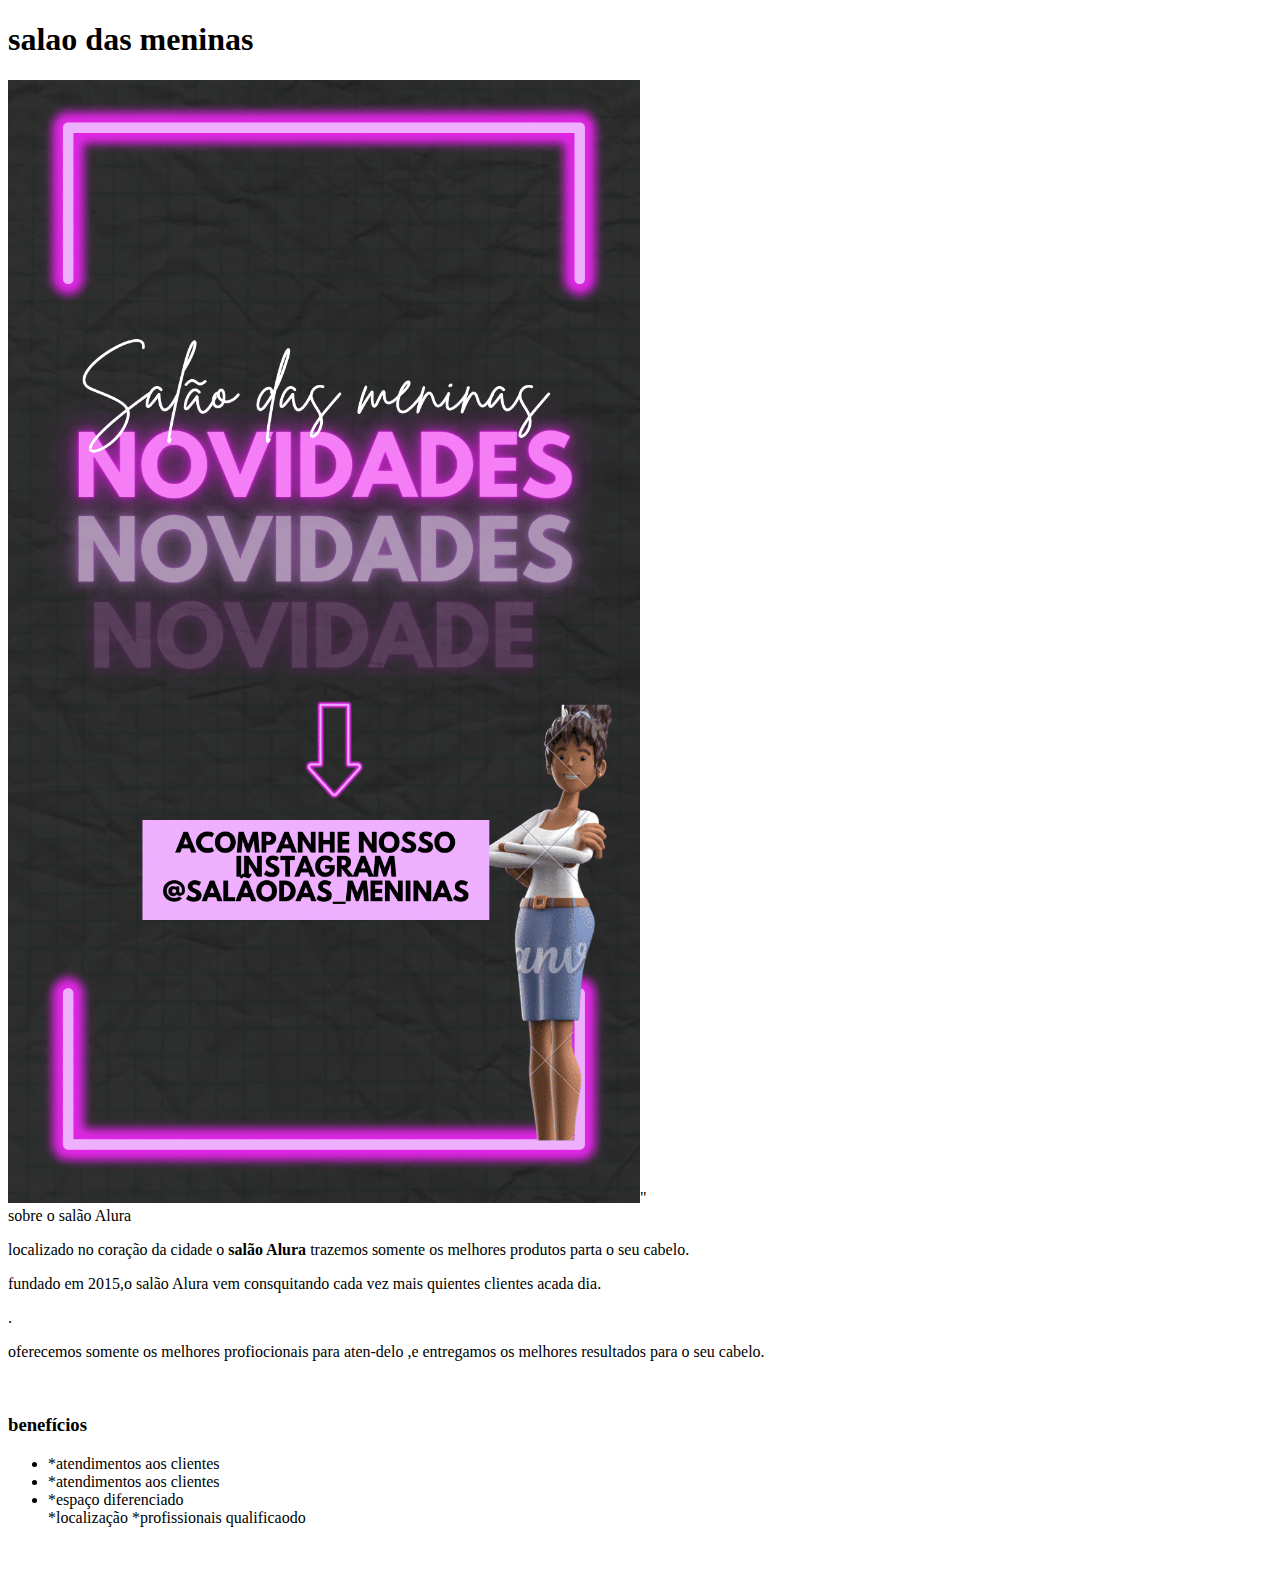
==== index.html @ be8be233 "Update index.html" ====
<!DOCTYPE html>
<html lang-"pt-br">
      <head>
    <meta charset="UTF-8">
       <title>salão das meninas</title>
        <link rel="stylesheet"href="style.css">   
       </heat>
           
     <body>   
         <header>
               <h1>salao das meninas</h1>
             </header>
           <img id="banner"src=salao.png>"
          <div class= "principal>
                 <h2> sobre o salão das meninas</h2>
       
    <h1 style="text-align:center">sobre o salão Alura</h1>
 <p><en>localizado no coração da cidade o <strong>salão Alura</strong> trazemos somente os melhores produtos parta o seu cabelo.</em></p>    
 <p>fundado em 2015,o salão Alura vem consquitando cada vez mais quientes clientes acada dia.
<p id="missao"style="><nossa missão é:<strong>"proporcionar um bom resultade/atendimento para o seu cebelo,e ajudar vc a recuperar sua auto-estima"</strong>.</em></p>  
<p> oferecemos somente os melhores profiocionais para aten-delo ,e entregamos os melhores resultados para o seu cabelo.<li>                           
      </div>
      </p>
                                                                                                                                                    
    <div class="beneficios">
   <h3>benefícios</h3>
                                                                                                                                                  
        <ul>   
   <li class="itens"> *atendimentos aos clientes</li>                                                                                                                                                                                                                                                                                                                                                                                                                                                                                                                                                                                                       <li class="itens"> *atendimentos aos clientes</li>                                                                                                                                                                                                                                                                                                                                                                                                                                                                                                                                                                                                                                                                                                                                                                                                                          
    <li class="itens">*espaço diferenciado </li>                      
     <liclass="itens"> *localização</li>                                                                                                                                       
   <liclass="itens"> *profissionais qualificaodo</li>                                                                                                                                                  
        </ul> 
          <img scr="beneficios.jpg">
       </div>                                                                                                                                             
    </body>                                                                                                                                                 
  </html>
---- style.css ----
body {
   
}

#banner{
   width:50%;
}

.principal{
      backgroud:#cccccc
   padding:30px;
}

h1{
   style="text aling:certer"
}

p{
   text-aling:center;  
}

#missao{
    font-size: 20px


 em strong{
   color: #FF000;
}   

.itens {
    font_style:italic   
   }   
   
.beneficios{
 backgroud:#ffffff;
padding:20px;
}
   h2{
      text-aling:center;
   }
   ul {
      display: inline-blok;
vertical-align:top;
width:20%;
   margin-right:15%;   
   } 
  
  .imagembeneficios{
      widht:50%; 
   }
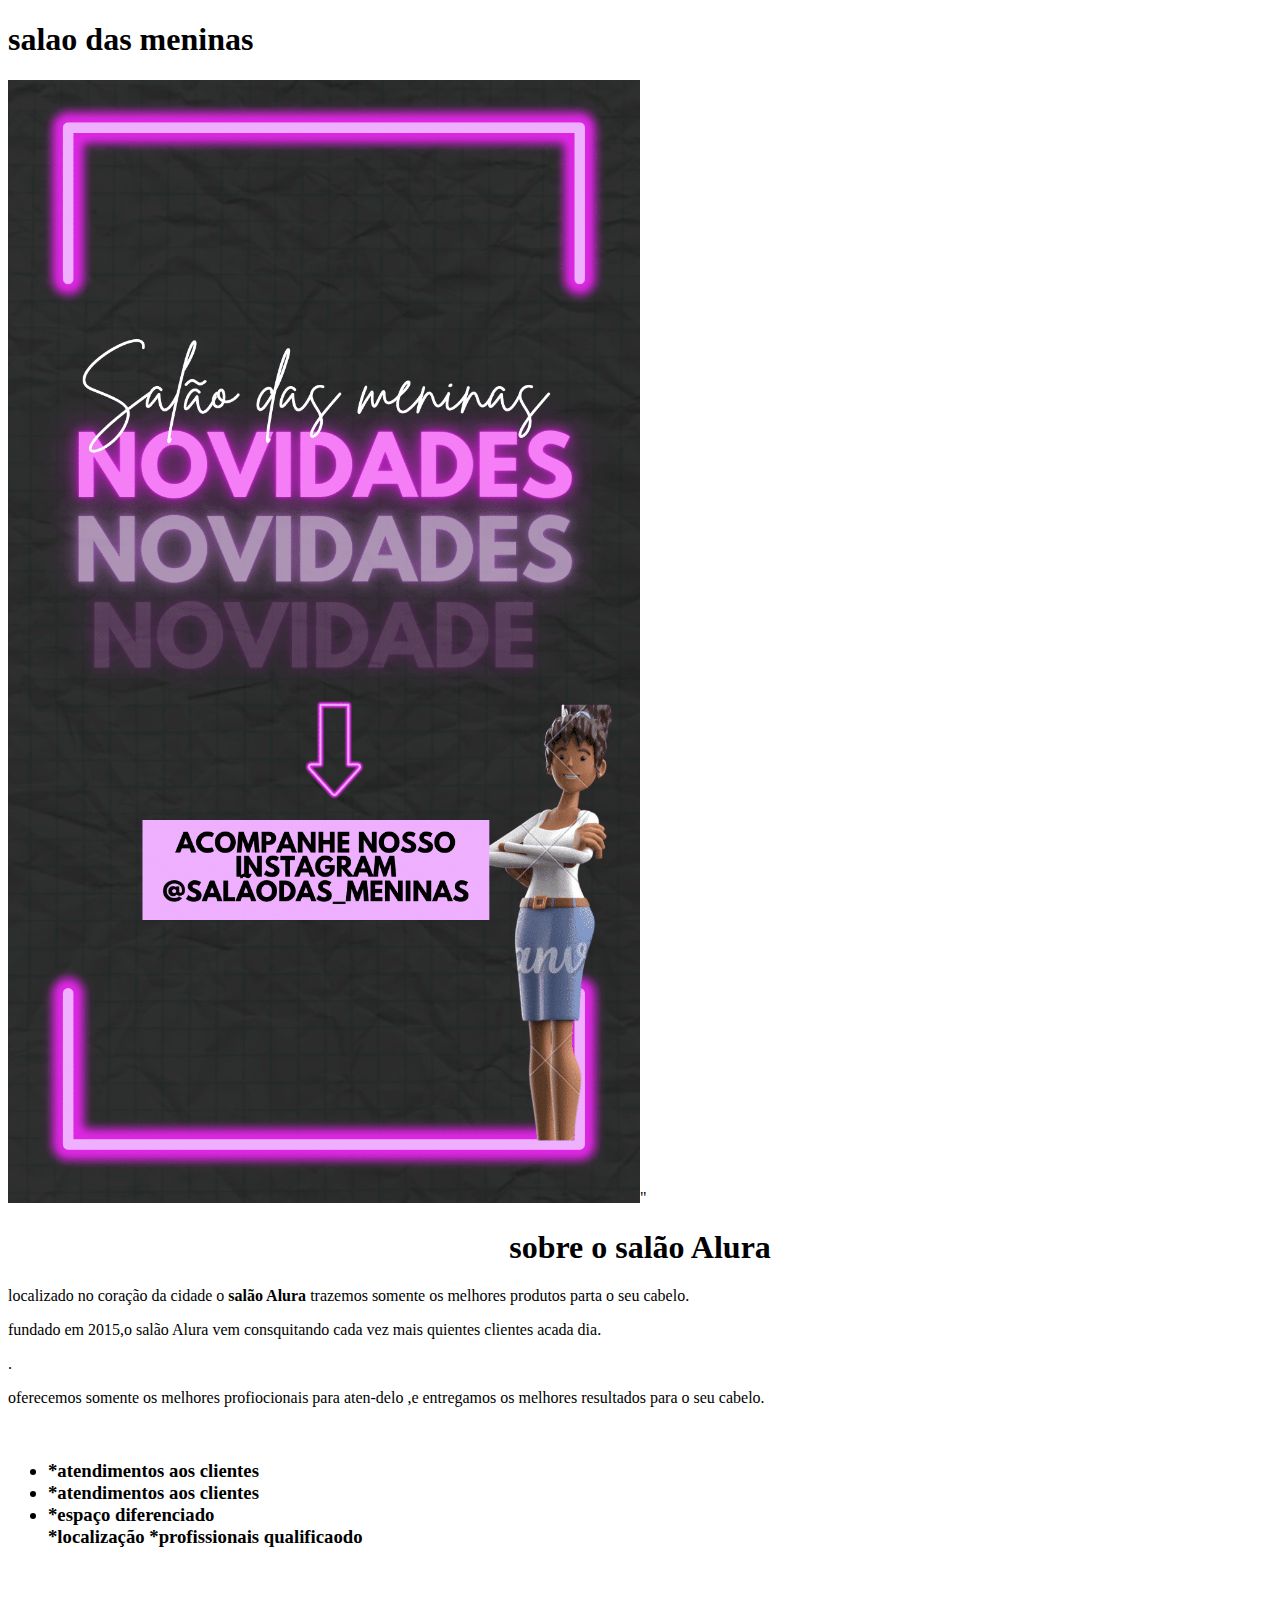
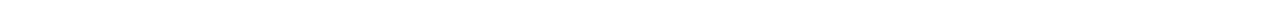
==== commit da14b88e: "Update index.html" ====
--- a/index.html
+++ b/index.html
@@ -6,13 +6,14 @@
         <link rel="stylesheet"href="style.css">   
        </heat>
            
-     <body>   
-         <header>
+     <body>              
+           </div>
+           <header>
                <h1>salao das meninas</h1>
              </header>
            <img id="banner"src=salao.png>"
           <div class= "principal>
-                 <h2> sobre o salão das meninas</h2>
+                 <h2 classes= "titulo centralizado" sobre o salão das meninas</h2>
        
     <h1 style="text-align:center">sobre o salão Alura</h1>
  <p><en>localizado no coração da cidade o <strong>salão Alura</strong> trazemos somente os melhores produtos parta o seu cabelo.</em></p>    
@@ -23,7 +24,7 @@
       </p>
                                                                                                                                                     
     <div class="beneficios">
-   <h3>benefícios</h3>
+   <h3 class= "titulo centralizado"benefícios</h3>
                                                                                                                                                   
         <ul>   
    <li class="itens"> *atendimentos aos clientes</li>                                                                                                                                                                                                                                                                                                                                                                                                                                                                                                                                                                                                       <li class="itens"> *atendimentos aos clientes</li>                                                                                                                                                                                                                                                                                                                                                                                                                                                                                                                                                                                                                                                                                                                                                                                                                          
--- a/style.css
+++ b/style.css
@@ -32,16 +32,16 @@
    }   
    
 .beneficios{
- backgroud:#ffffff;
-padding:20px;
+    backgroud:#ffffff;
+   padding:20px;
 }
    h2{
       text-aling:center;
    }
    ul {
       display: inline-blok;
-vertical-align:top;
-width:20%;
+   vertical-align:top;
+   width:20%;
    margin-right:15%;   
    } 
   
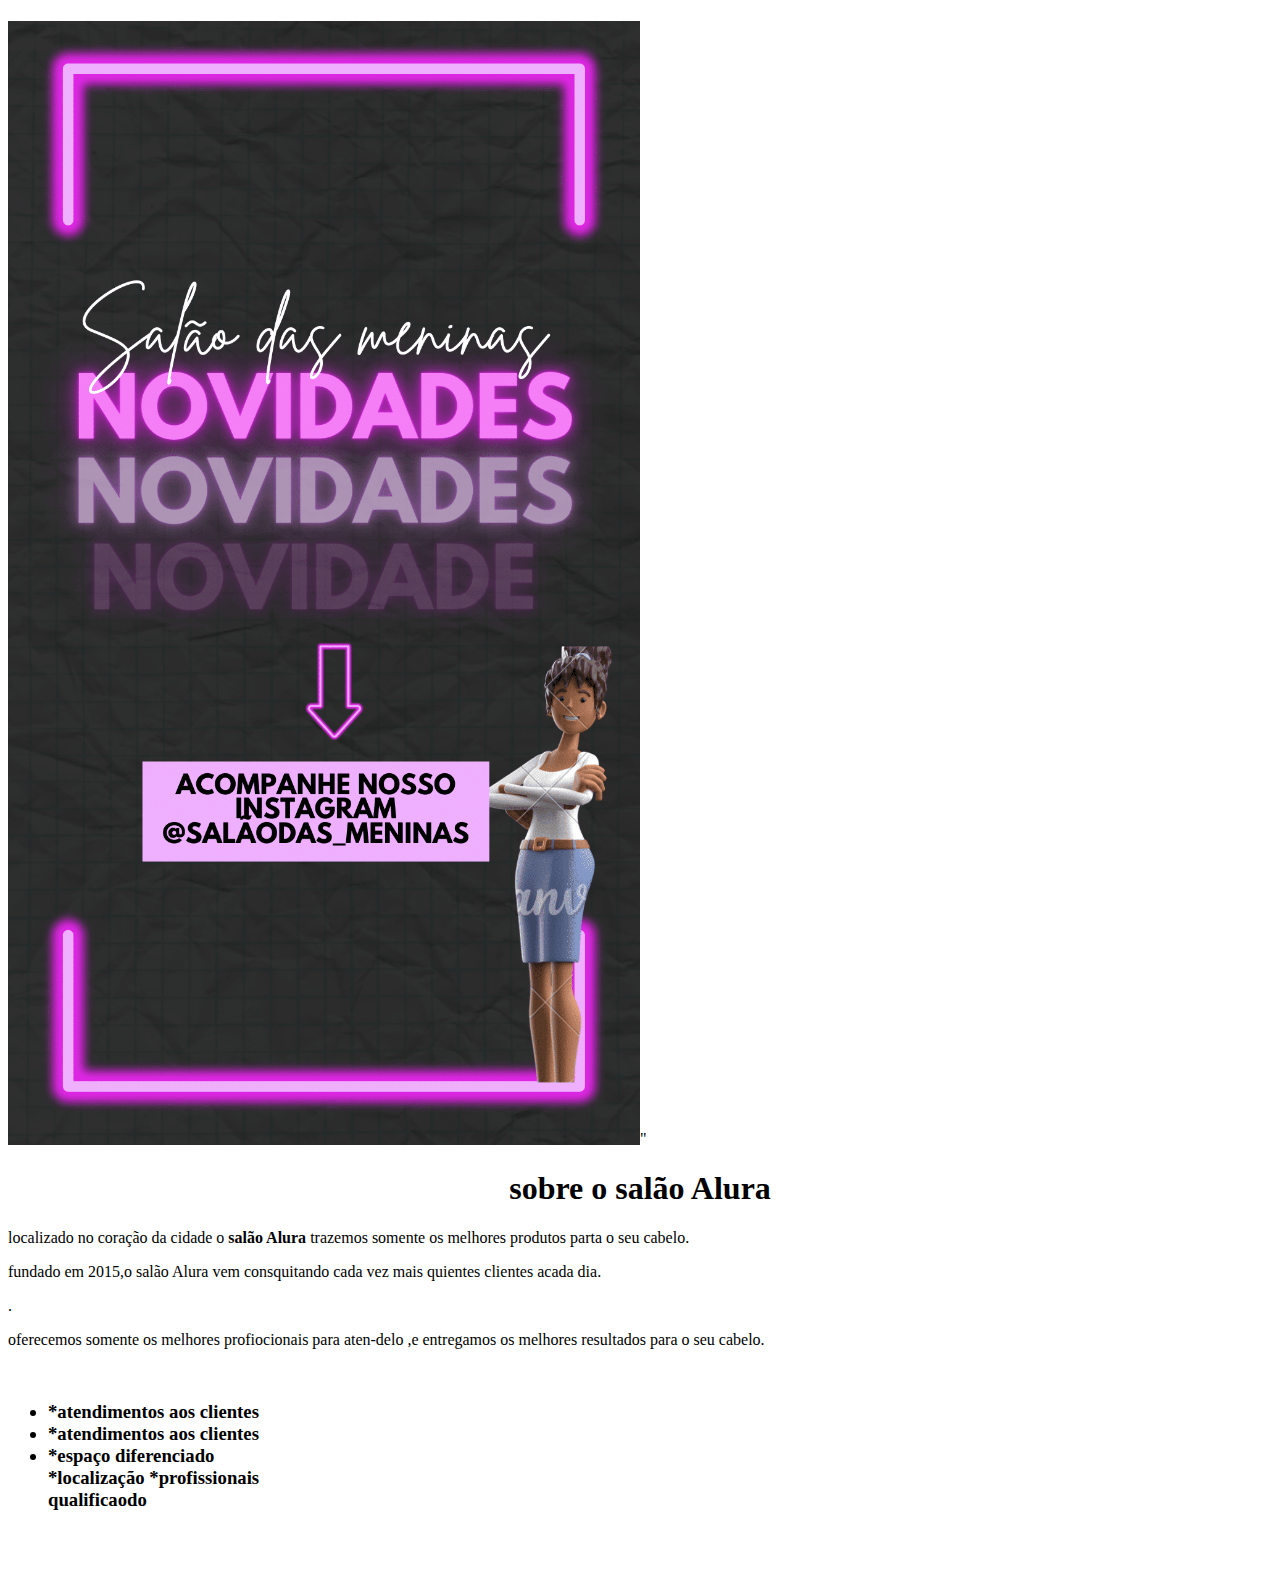
==== commit 8f13558a: "Update index.html" ====
--- a/index.html
+++ b/index.html
@@ -9,7 +9,7 @@
      <body>              
            </div>
            <header>
-               <h1>salao das meninas</h1>
+               <h1 classes "titulo- principal"=salao das meninas</h1>
              </header>
            <img id="banner"src=salao.png>"
           <div class= "principal>
--- a/style.css
+++ b/style.css
@@ -11,7 +11,7 @@
    padding:30px;
 }
 
-h1{
+.titulo centralizado{
    style="text aling:certer"
 }
 
@@ -35,8 +35,6 @@
     backgroud:#ffffff;
    padding:20px;
 }
-   h2{
-      text-aling:center;
    }
    ul {
       display: inline-blok;
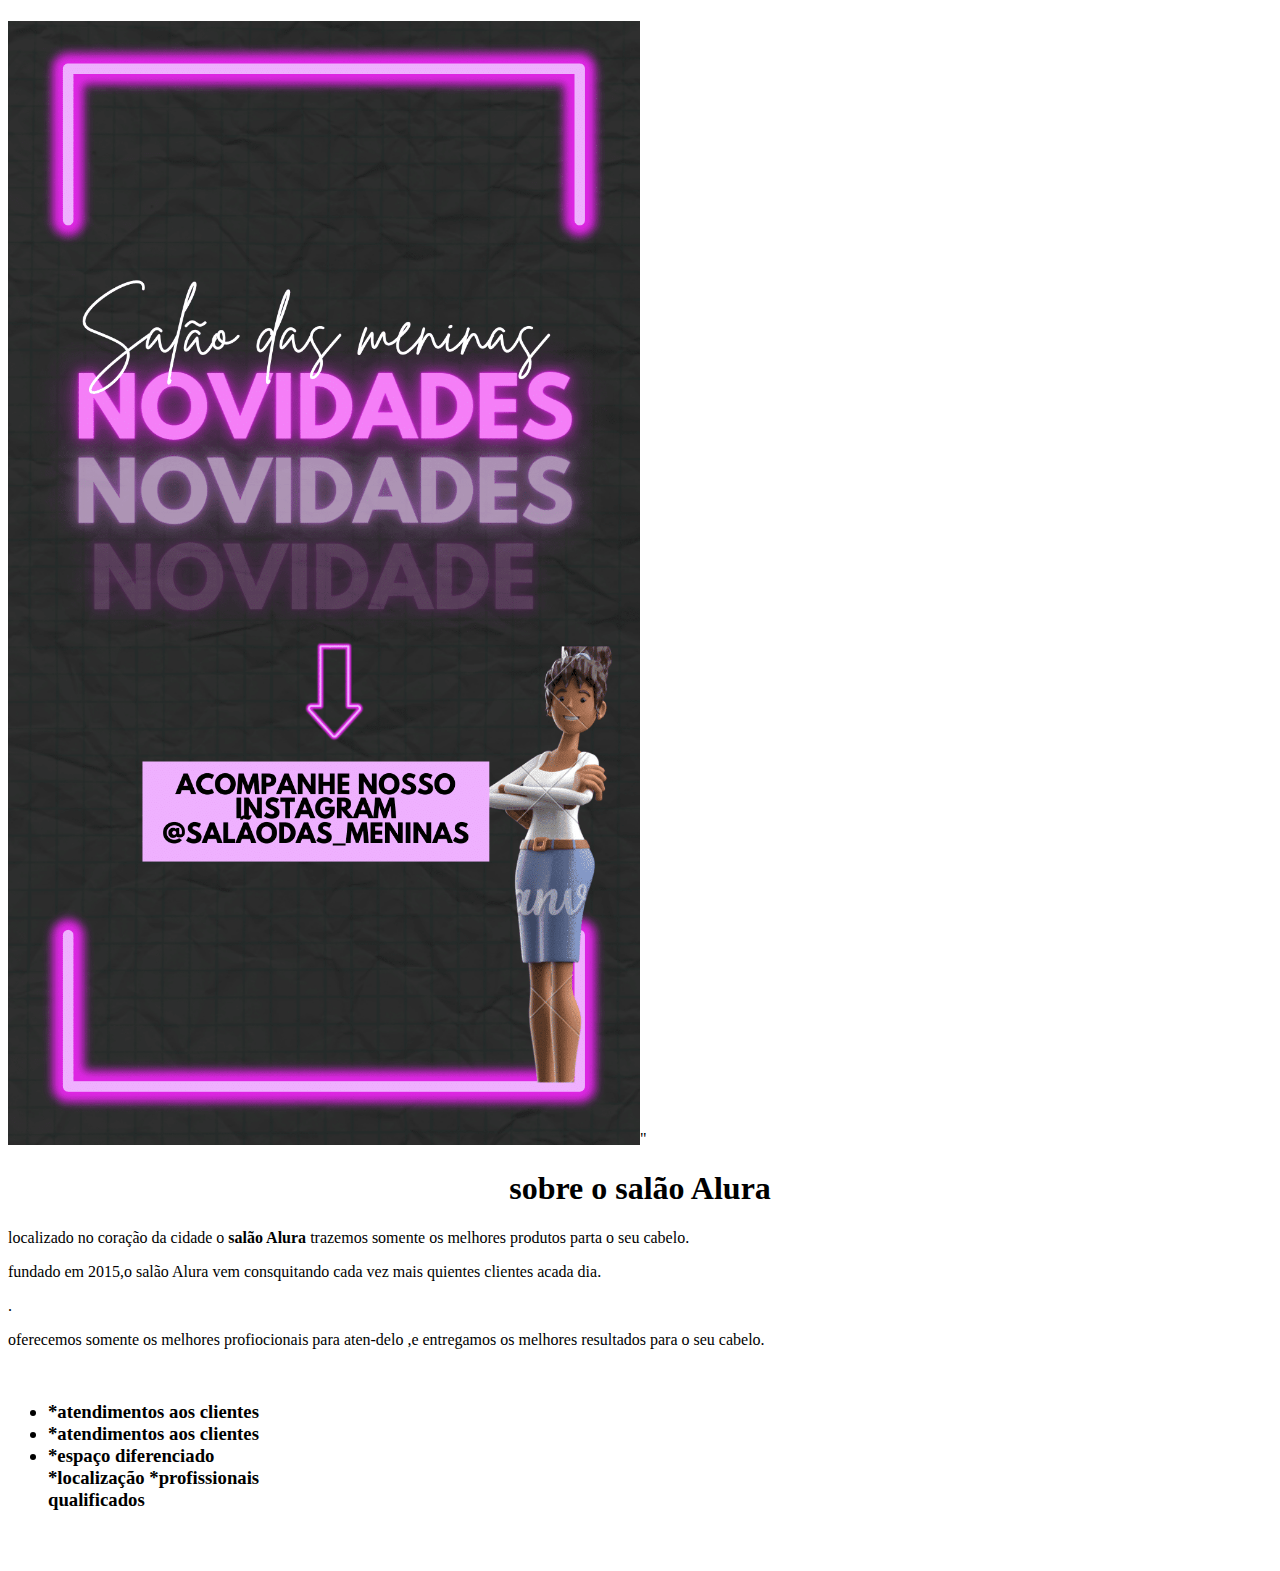
==== commit fe9ecaea: "Update index.html" ====
--- a/index.html
+++ b/index.html
@@ -30,9 +30,9 @@
    <li class="itens"> *atendimentos aos clientes</li>                                                                                                                                                                                                                                                                                                                                                                                                                                                                                                                                                                                                       <li class="itens"> *atendimentos aos clientes</li>                                                                                                                                                                                                                                                                                                                                                                                                                                                                                                                                                                                                                                                                                                                                                                                                                          
     <li class="itens">*espaço diferenciado </li>                      
      <liclass="itens"> *localização</li>                                                                                                                                       
-   <liclass="itens"> *profissionais qualificaodo</li>                                                                                                                                                  
+   <liclass="itens"> *profissionais qualificados</li>                                                                                                                                                  
         </ul> 
-          <img scr="beneficios.jpg">
+          <img id="banner2" scr="beneficios.jpg">
        </div>                                                                                                                                             
     </body>                                                                                                                                                 
   </html>                                                                                                                                                                                                                                                                                               
--- a/style.css
+++ b/style.css
@@ -11,6 +11,9 @@
    padding:30px;
 }
 
+.titulo principal{
+padding-left:20px;
+}
 .titulo centralizado{
    style="text aling:certer"
 }
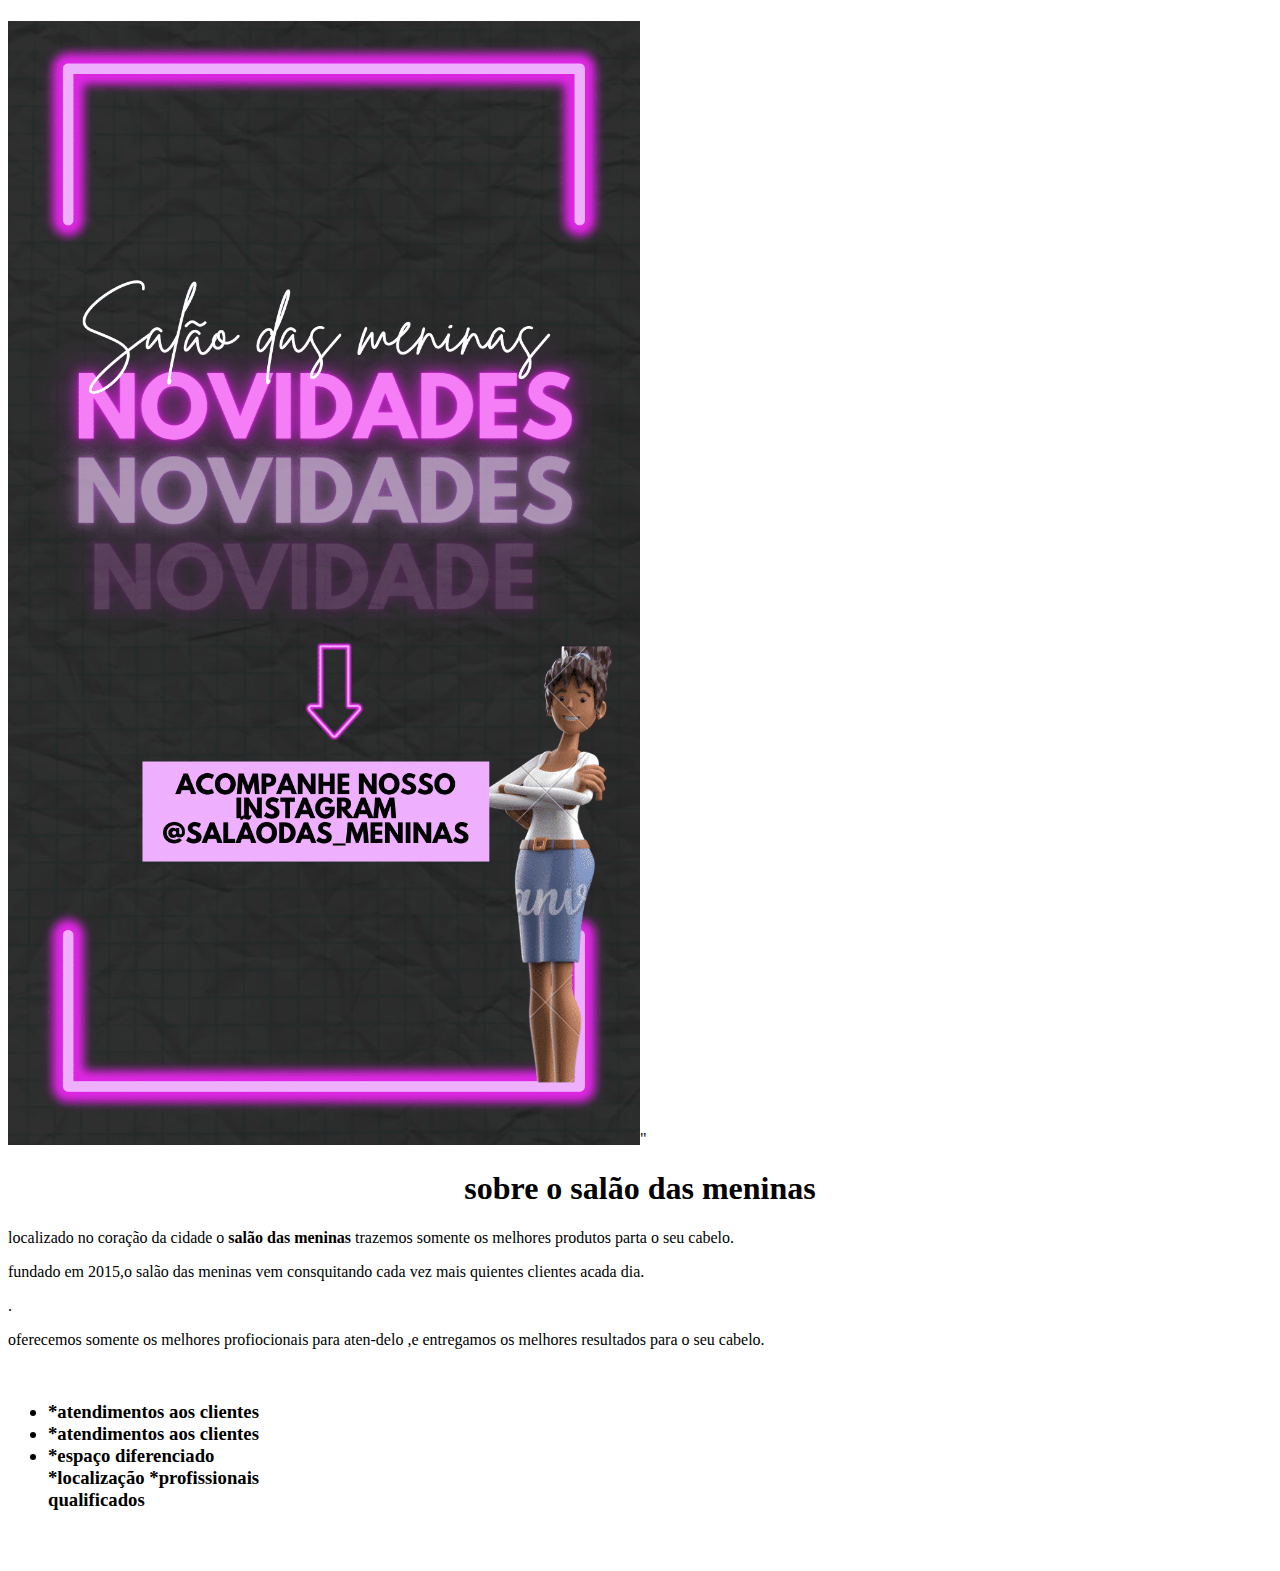
==== commit a8de5aed: "Update index.html" ====
--- a/index.html
+++ b/index.html
@@ -15,9 +15,9 @@
           <div class= "principal>
                  <h2 classes= "titulo centralizado" sobre o salão das meninas</h2>
        
-    <h1 style="text-align:center">sobre o salão Alura</h1>
- <p><en>localizado no coração da cidade o <strong>salão Alura</strong> trazemos somente os melhores produtos parta o seu cabelo.</em></p>    
- <p>fundado em 2015,o salão Alura vem consquitando cada vez mais quientes clientes acada dia.
+    <h1 style="text-align:center">sobre o salão das meninas</h1>
+ <p><en>localizado no coração da cidade o <strong>salão das meninas </strong> trazemos somente os melhores produtos parta o seu cabelo.</em></p>    
+ <p>fundado em 2015,o salão das meninas vem consquitando cada vez mais quientes clientes acada dia.
 <p id="missao"style="><nossa missão é:<strong>"proporcionar um bom resultade/atendimento para o seu cebelo,e ajudar vc a recuperar sua auto-estima"</strong>.</em></p>  
 <p> oferecemos somente os melhores profiocionais para aten-delo ,e entregamos os melhores resultados para o seu cabelo.<li>                           
       </div>
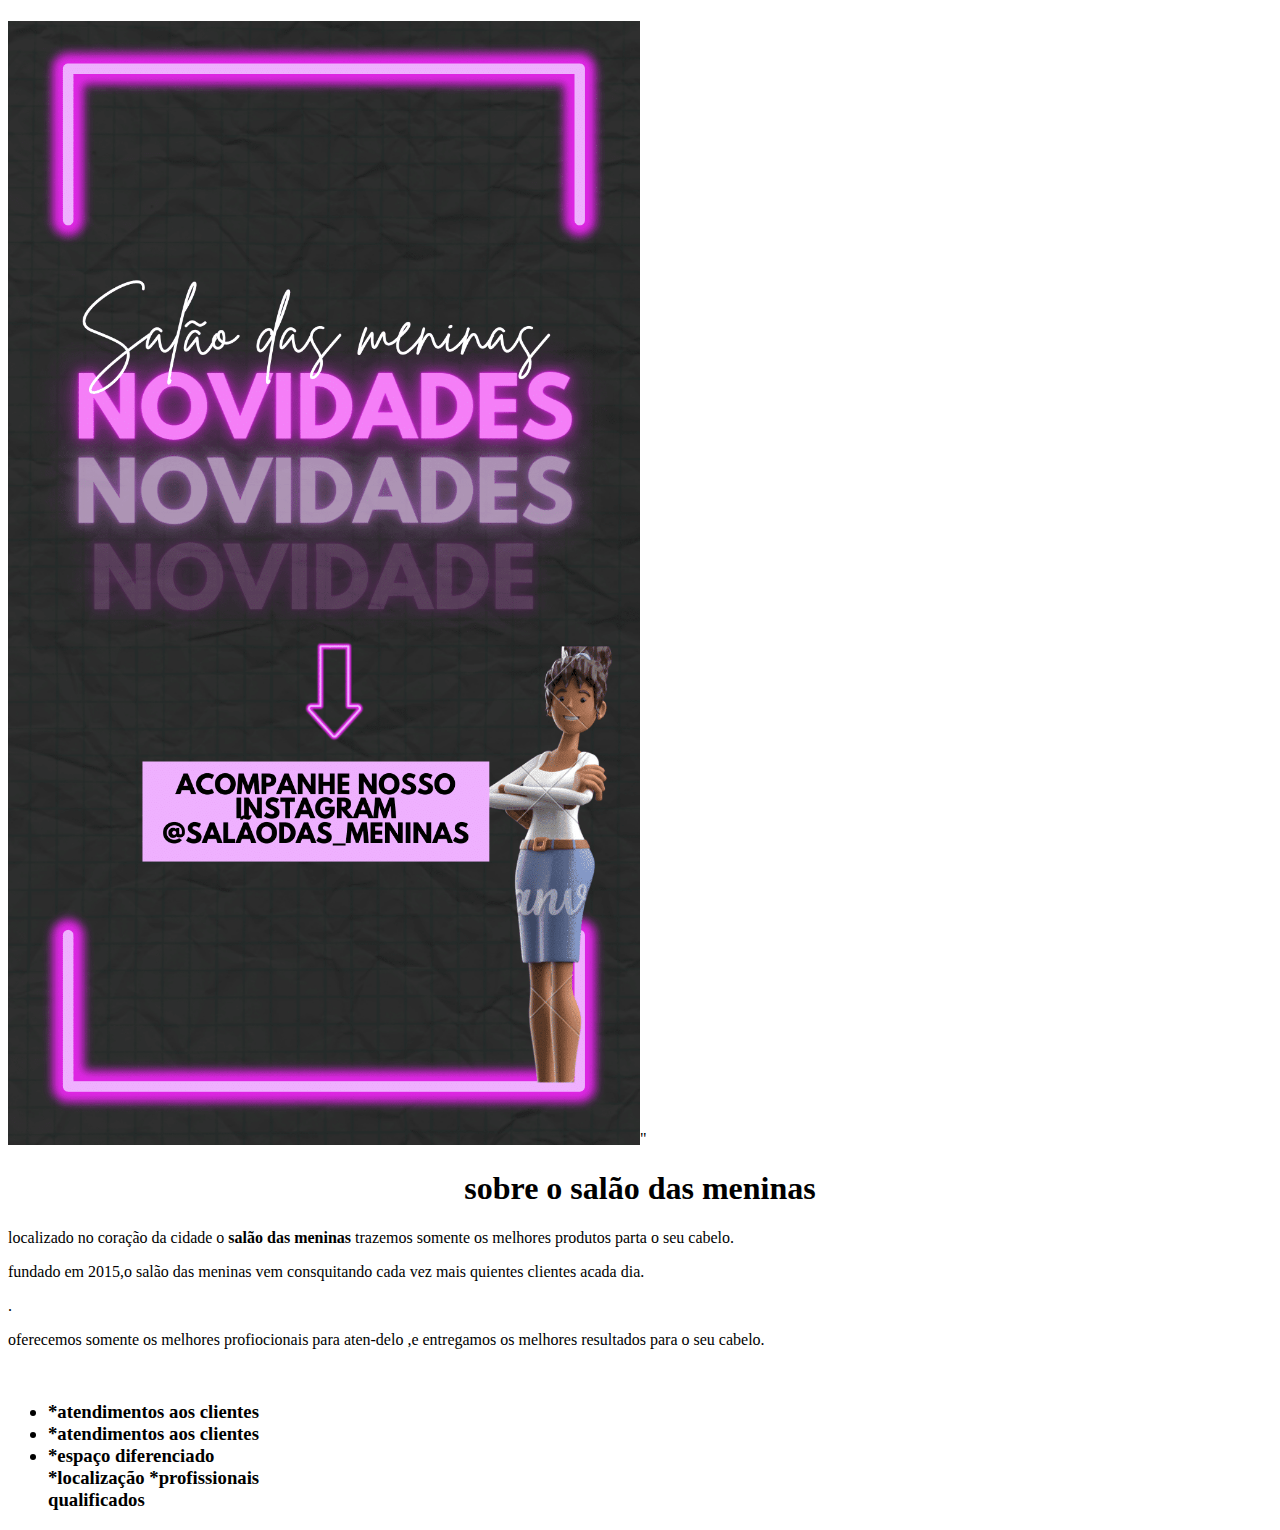
==== commit 836d7083: "Update index.html" ====
--- a/index.html
+++ b/index.html
@@ -32,7 +32,7 @@
      <liclass="itens"> *localização</li>                                                                                                                                       
    <liclass="itens"> *profissionais qualificados</li>                                                                                                                                                  
         </ul> 
-          <img id="banner2" scr="beneficios.jpg">
+          
        </div>                                                                                                                                             
     </body>                                                                                                                                                 
   </html>                                                                                                                                                                                                                                                                                               
